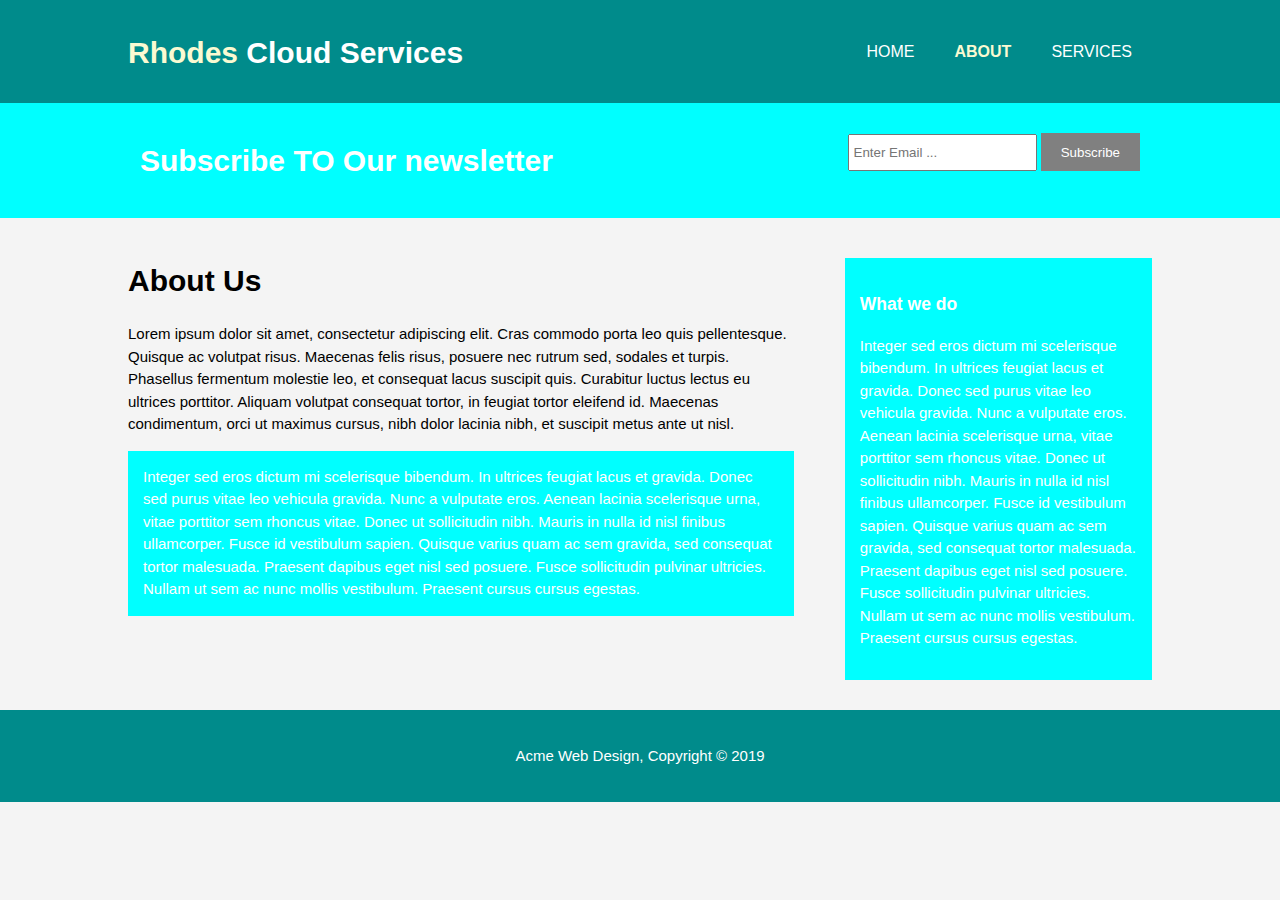
==== about.html @ 761acf47 "Add files via upload" ====
<!DOCTYPE html>
<html lang="en" dir="ltr">
  <head>
    <meta charset="utf-8">
    <meta name="viewport" content="width=device-width">
    <meta name="description" content="Affordable and professional web design">
    <meta name="keywords" content="web design, affordable web design, professional web design">
    <meta name="author" content="Brad Traversy">
    <title>Rhodes Cloud Services | About</title>
    <link rel="stylesheet" href="./css/style.css">
  </head>
  <body>
    <header>
      <div class="container">
          <div id="branding">
            <h1><span class="highlight">Rhodes</span> Cloud Services</h1>
          </div>
          <nav>
            <ul>
              <li><a href="index.html">Home</a></li>
              <li class="current"><a href="about.html">About</a></li>
              <li><a href="services.html">Services</a></li>
            </ul>
          </nav>
      </div>
    </header>
<!--  
    <section id= "showcase">
      <div class="container">
        <h1>Affordable professional Web Design</h1>
        <p></p>
      </div>
    </section>
-->
    <section id="newsletter">
      <div class="container">
        <h1>Subscribe TO Our newsletter</h1>
        <form>
          <input type="email" placeholder="Enter Email ...">
          <button type="submit" class="button_1">Subscribe</button>
        </form>
      </div>
    </section>

    <section id="boxes">
      <div class="container">
        <article id="main-col">
          <h1 class="page-title">About Us</h1>
          <p>
            Lorem ipsum dolor sit amet, consectetur adipiscing elit. Cras commodo porta leo quis pellentesque. Quisque ac volutpat risus. Maecenas felis risus, posuere nec rutrum sed, sodales et turpis. Phasellus fermentum molestie leo, et consequat lacus suscipit quis. Curabitur luctus lectus eu ultrices porttitor. Aliquam volutpat consequat tortor, in feugiat tortor eleifend id. Maecenas condimentum, orci ut maximus cursus, nibh dolor lacinia nibh, et suscipit metus ante ut nisl.
          </p>

           <p class="dark">
           Integer sed eros dictum mi scelerisque bibendum. In ultrices feugiat lacus et gravida. Donec sed purus vitae leo vehicula gravida. Nunc a vulputate eros. Aenean lacinia scelerisque urna, vitae porttitor sem rhoncus vitae. Donec ut sollicitudin nibh. Mauris in nulla id nisl finibus ullamcorper. Fusce id vestibulum sapien. Quisque varius quam ac sem gravida, sed consequat tortor malesuada. Praesent dapibus eget nisl sed posuere. Fusce sollicitudin pulvinar ultricies. Nullam ut sem ac nunc mollis vestibulum. Praesent cursus cursus egestas.
          </p>
        </article>

        <aside id="sidebar">
          <div class="dark">


              <h3>What we do</h3>
              <p>
                Integer sed eros dictum mi scelerisque bibendum. In ultrices feugiat lacus et gravida. Donec sed purus vitae leo vehicula gravida. Nunc a vulputate eros. Aenean lacinia scelerisque urna, vitae porttitor sem rhoncus vitae. Donec ut sollicitudin nibh. Mauris in nulla id nisl finibus ullamcorper. Fusce id vestibulum sapien. Quisque varius quam ac sem gravida, sed consequat tortor malesuada. Praesent dapibus eget nisl sed posuere. Fusce sollicitudin pulvinar ultricies. Nullam ut sem ac nunc mollis vestibulum. Praesent cursus cursus egestas.

              </p>
          </div>
        </aside>
      </div>
    </section>

    <footer>
      <p>Acme Web Design, Copyright &copy; 2019</p>
    </footer>
  </body>
</html>
---- css/style.css ----
body{
  font: 15px/1.5 Arial, Helvetica, sans-serif;
  padding: 0;
  margin: 0;
  background-color: #f4f4f4;
}

/*Global*/
.container{
  width: 80%;
  margin: auto;
  overflow: hidden;
}

ul{
  margin:0;
  padding:0;
}

.button_1{
  height: 38px;
  background: gray;
  border: 0;
  padding-left: 20px;
  padding-right: 20px;
  color: #ffffff;
}

.dark{
  padding:15px;
  background: cyan; /* Get a quote */
  color:#ffffff;
  margin-top:10px;
  margin-bottom:10px;

}
header{
  background: darkcyan; /* rhodes cloud services title */
  color: #ffffff;
  padding-top:30px;
  min-height:70px;
  border-bottom: darkcyan 3px solid; /* Strong line */
}

header a{
  color:#ffffff;
  text-decoration:none;
  text-transform: uppercase;
  font-size: 16px;
}



/*horizontal menu*/
header li{
  float:left;
  display: inline;
  padding: 0 20px 0 20px;
}

header #branding{
  float:left;
}

header #branding h1{
  margin:0;
}

header nav{
  float:right;
  margin-top: 10px;
}

header .highlight, header .current a{
  color: lightgoldenrodyellow;
  font-weight: bold;
}

header a:hover{
  color:#cccccc;
  font-weight: bold;
}

/*showcase*/

#showcase{
  min-height: 400px;
  background: url('../img/DeskLaptop.jpg') no-repeat 0 -400px;
  opacity: 0.5;
  text-align: center;
  color: white;
}

#showcase h1{
  margin-top: 100px;
  font-size: 55px;
  margin-bottom: 10px;
}

/*newsletter*/
#showcase p{
  font-size: 20px;
}

#newsletter{
  padding: 15px;
  color: #ffffff;
  background: cyan;
}

#newsletter h1{
  float:left;
}

#newsletter form{
  float: right;
  margin-top: 15px;
}

#newsletter input[type="email"]{
  padding:4px;
  height: 25px;
  weight:250px;
}

/*Boxes*/
#boxes{
  margin-top: 20px;
}

#boxes .box{
  float:left;
  text-align: center;
  width: 30%;
  padding: 10px;
}

#boxes .box img{
  width: 90px;
}
/* Sidebar*/

aside#sidebar{
  float:right;
  width: 30%;
  margin-top:10px;
}

aside#sidebar .quote input, aside#sidebar .quote textarea{
  width: 90%;
  padding: 5px;
}

/*Main-col*/
article#main-col{
  float:left;
  width: 65%;
}

/*Services*/
ul#services li{
    list-style: none;
    padding:20px;
    border: #cccccc solid 1px;
    margin-bottom: 5px;
    background: #e6e6e6;
}

footer{
  padding:20px;
  margin-top:20px;
  color:#ffffff;
  background-color: darkcyan;
  text-align: center;
}

/*Media Queries*/
@media(max-width: 768px){
  header #branding,
  header nav,
  header nav li,
  #newsletter h1,
  #newsletter form,
  #boxes .box,
  article#main-col,
  aside#sidebar{
    float: none;
    text-align: center;
    width: 100%;
  }

  header{
    padding-bottom: 20px;
  }

  #showcase h1{
    margin-top: 40px;
  }

  #newsletter button, .quote button{
    display: block;
    width: 100%;
  }

  #newsletter form input[type="email"], .quote input, .quote textarea{
    width: 100%;
    margin-bottom: 5px;
  }
}
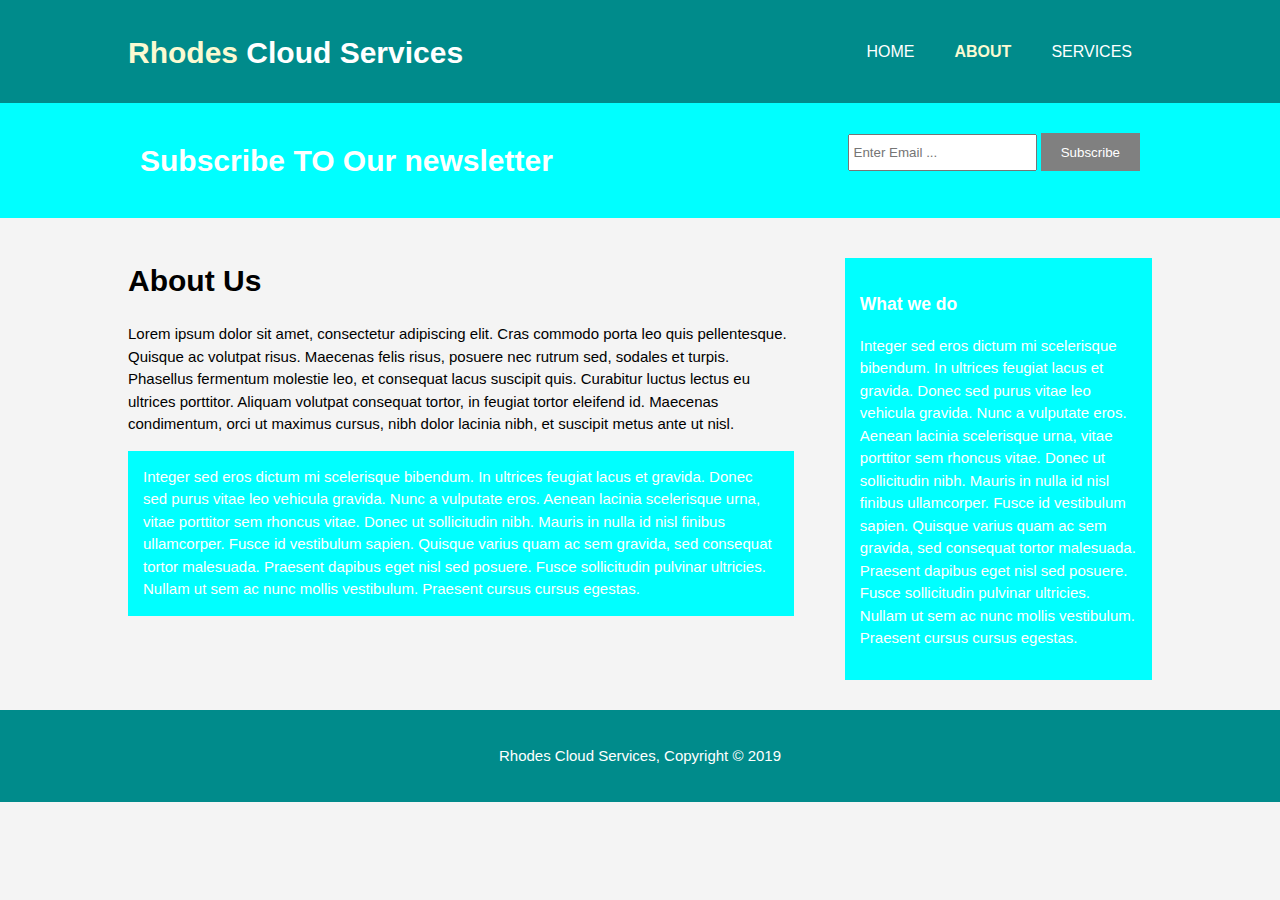
==== commit 5d3d7127: "Update about.html" ====
--- a/about.html
+++ b/about.html
@@ -70,7 +70,7 @@
     </section>
 
     <footer>
-      <p>Acme Web Design, Copyright &copy; 2019</p>
+      <p>Rhodes Cloud Services, Copyright &copy; 2019</p>
     </footer>
   </body>
 </html>
